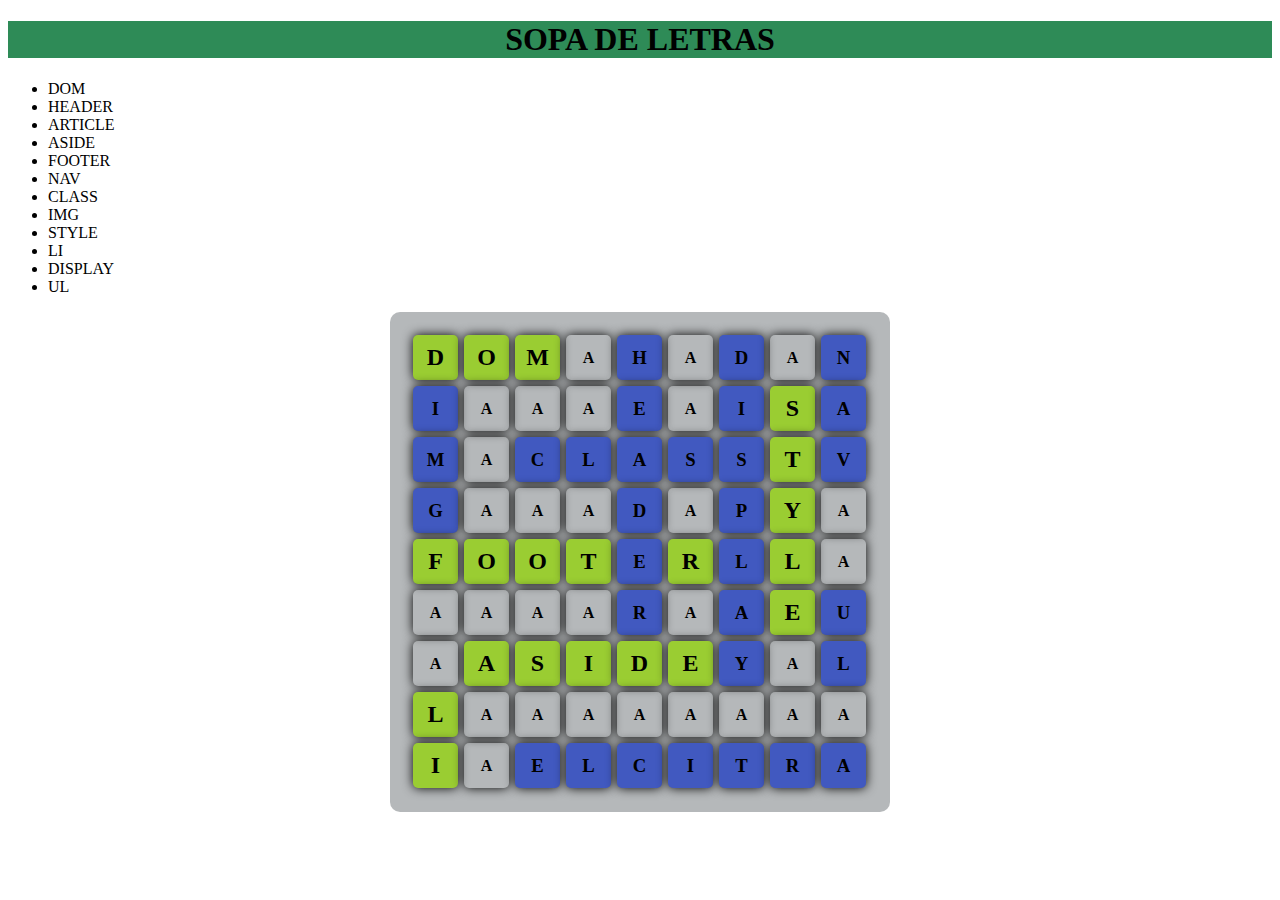
==== index.html @ ed95edef "Add files via upload" ====
<!DOCTYPE html>
<html lang="es">
<head>
    <meta charset="UTF-8">
    <meta http-equiv="X-UA-Compatible" content="IE=edge">
    <meta name="viewport" content="width=device-width, initial-scale=1.0">
    <title>Sopa de letras</title>
  
    <link rel="stylesheet" href="estilo.css">
</head>
<body>
    
    <div id="Sopa">
    
        <h1 >SOPA DE LETRAS</h1>
        <div class="lista">
        <ul><li>DOM</li>
            <li>HEADER</li>
            <li>ARTICLE</li>
            <li>ASIDE</li>
            <li>FOOTER</li>
            <li>NAV</li>
            <li>CLASS</li>
            <li>IMG</li>
            <li>STYLE</li>
            <li>LI</li>
            <li>DISPLAY</li>
            <li>UL</li>
        </div>




        </ul>
        <div id="contenedor">
            <h2 class="caja"><strong>D</strong></h2>
            <h2 class="caja"><strong>O</strong></h2>
            <h2 class="caja"><strong>M</strong></h2>
            <div class="caja"><strong>A</strong></div>
            <H3 class="caja"><strong>H</strong></H3>
            <div class="caja"><strong>A</strong></div>
            <h3 class="caja"><strong>D</strong></h3>
            <div class="caja"><strong>A</strong></div>
            <h3 class="caja"><strong>N</strong></h3>  

            <h3 class="caja"><strong>I</strong></h3>
            <div class="caja"><strong>A</strong></div>
            <div class="caja"><strong>A</strong></div>
            <div class="caja"><strong>A</strong></div>
            <h3 class="caja"><strong>E</strong></h3>
            <div class="caja"><strong>A</strong></div>
            <h3 class="caja"><strong>I</strong></h3>
            <h2 class="caja"><strong>S</strong></h2>
            <h3 class="caja"><strong>A</strong></h3>

            <h3 class="caja"><strong>M</strong></h3>
            <div class="caja"><strong>A</strong></div>
            <h3 class="caja"><strong>C</strong></h3>
            <h3 class="caja"><strong>L</strong></h3>
            <h3 class="caja"><strong>A</strong></h3>
            <h3 class="caja"><strong>S</strong></h3>
            <h3 class="caja"><strong>S</strong></h3>
            <h2 class="caja"><strong>T</strong></h2>
            <h3 class="caja"><strong>V</strong></h3>

            <h3 class="caja"><strong>G</strong></h3>
            <div class="caja"><strong>A</strong></div>
            <div class="caja"><strong>A</strong></div>
            <div class="caja"><strong>A</strong></div>
            <h3 class="caja"><strong>D</strong></h3>
            <div class="caja"><strong>A</strong></div>
            <h3 class="caja"><strong>P</strong></h3>
            <h2 class="caja"><strong>Y</strong></h2>
            <div class="caja"><strong>A</strong></div>

            <h2 class="caja"><strong>F</strong></h2>
            <h2 class="caja"><strong>O</strong></h2>
            <h2 class="caja"><strong>O</strong></h2>
            <h2 class="caja"><strong>T</strong></h2>
            <h3 class="caja"><strong>E</strong></h3>
            <h2 class="caja"><strong>R</strong></h2>
            <h3 class="caja"><strong>L</strong></h3>
            <h2 class="caja"><strong>L</strong></h2>
            <div class="caja"><strong>A</strong></div>

            <div class="caja"><strong>A</strong></div>
            <div class="caja"><strong>A</strong></div>
            <div class="caja"><strong>A</strong></div>
            <div class="caja"><strong>A</strong></div>
            <h3 class="caja"><strong>R</strong></h3>
            <div class="caja"><strong>A</strong></div>
            <h3 class="caja"><strong>A</strong></h3>
            <h2 class="caja"><strong>E</strong></h2>
            <h3 class="caja"><strong>U</strong></h3>

            <div class="caja"><strong>A</strong></div>
            <h2 class="caja"><strong>A</strong></h2>
            <h2 class="caja"><strong>S</strong></h2>
            <h2 class="caja"><strong>I</strong></h2>
            <h2 class="caja"><strong>D</strong></h2>
            <h2 class="caja"><strong>E</strong></h2>
            <h3 class="caja"><strong>Y</strong></h3>
            <div class="caja"><strong>A</strong></div>
            <h3 class="caja"><strong>L</strong></h3>

            <h2 class="caja"><strong>L</strong></h2>
            <div class="caja"><strong>A</strong></div>
            <div class="caja"><strong>A</strong></div>
            <div class="caja"><strong>A</strong></div>
            <div class="caja"><strong>A</strong></div>
            <div class="caja"><strong>A</strong></div>
            <div class="caja"><strong>A</strong></div>
            <div class="caja"><strong>A</strong></div>
            <div class="caja"><strong>A</strong></div>

            <h2 class="caja"><strong>I</strong></h2>
            <div class="caja"><strong>A</strong></div>
            <h3 class="caja"><strong>E</strong></h3>
            <h3 class="caja"><strong>L</strong></h3>
            <h3 class="caja"><strong>C</strong></h3>
            <h3 class="caja"><strong>I</strong></h3>
            <h3 class="caja"><strong>T</strong></h3>
            <h3 class="caja"><strong>R</strong></h3>
            <h3 class="caja"><strong>A</strong></h3>
        </div>

    </div>

   
    
</body>
</html>
---- estilo.css ----
#sopa{
    margin: 0%;
    border: 1px solid rgb(0, 255, 42);

}

#contenedor{
    margin: auto;
    width: 460px;
    height: 460px;
    padding: 20px;
    border-radius: 10px;
    overflow: hidden;
    background-color: rgba(147, 151, 155, 0.685);

}

.caja{
    margin: 3px;
    width: 45px;
    height: 45px;
    line-height: 45px;
    text-align: center;
    box-shadow: 0 0 11px; rgba(0,0,0,0.3);
    border-radius: 5px;
    float: left;
}
h1{
    text-align: center;
    background-color: seagreen;
    
}
h2{
    
    text-align: center;
    background-color: yellowgreen;
}

h3{
    
    text-align: center;
    background-color: rgb(65, 89, 192);
}

.lista{
    height: 50%;
    width: 50%;
    
}
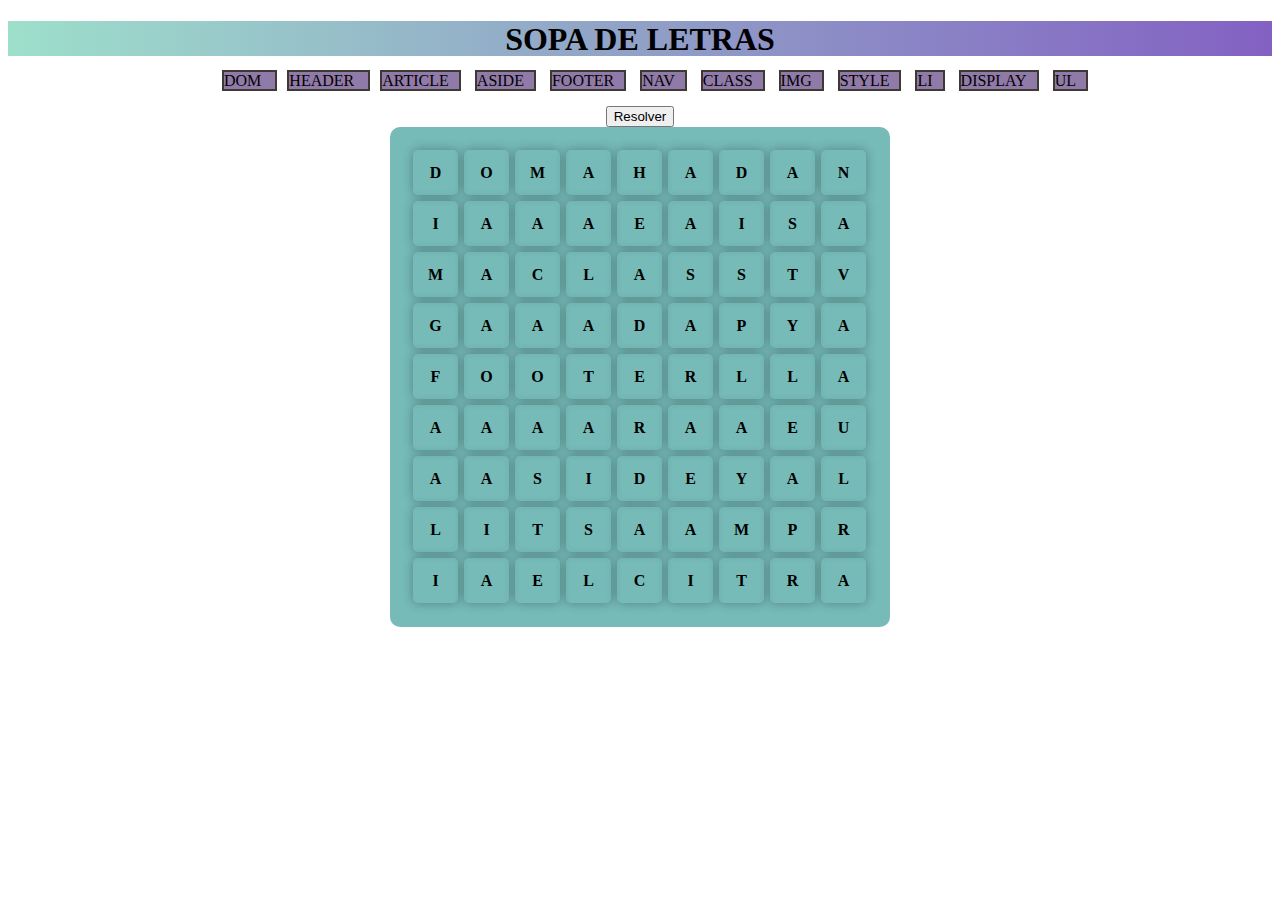
==== commit 7c47b4d6: "Add files via upload" ====
--- a/index.html
+++ b/index.html
@@ -5,128 +5,134 @@
     <meta http-equiv="X-UA-Compatible" content="IE=edge">
     <meta name="viewport" content="width=device-width, initial-scale=1.0">
     <title>Sopa de letras</title>
-  
+
     <link rel="stylesheet" href="estilo.css">
+      
 </head>
 <body>
     
-    <div id="Sopa">
-    
-        <h1 >SOPA DE LETRAS</h1>
-        <div class="lista">
-        <ul><li>DOM</li>
-            <li>HEADER</li>
-            <li>ARTICLE</li>
-            <li>ASIDE</li>
-            <li>FOOTER</li>
-            <li>NAV</li>
-            <li>CLASS</li>
-            <li>IMG</li>
-            <li>STYLE</li>
-            <li>LI</li>
-            <li>DISPLAY</li>
-            <li>UL</li>
-        </div>
+    <header>
+        <h1>SOPA DE LETRAS</h1>
+   </header> 
+                        
+            <ul>
+               <li> <a href="dom.html">DOM </a></li>
+               <li> <a href="header.html">HEADER </a></li>
+               <li> <a href="article.html">ARTICLE</a></li>
+               <li> <a href="aside.html">ASIDE</a></li>
+               <li><a href="footer.html">FOOTER</a></li>
+               <li><a href="nav.html">NAV</a></li>
+               <li><a href="class.html">CLASS</a></li>
+               <li><a href="img.html">IMG</a></li>
+               <li><a href="style.html">STYLE</a></li>
+               <li><a href="li.html">LI</a></li>
+               <li><a href="display.html">DISPLAY</a></li>
+               <li><a href="ul.html">UL</a></li>
+                
+            </ul>
 
+              
+              <div class="boton">
+                  <button id="btnResolver">Resolver</button>
+             
 
-
-
-        </ul>
+         
         <div id="contenedor">
-            <h2 class="caja"><strong>D</strong></h2>
-            <h2 class="caja"><strong>O</strong></h2>
-            <h2 class="caja"><strong>M</strong></h2>
+            <div class="caja dom"><strong>D</strong></div>
+            <div class="caja dom"><strong>O</strong></div>
+            <div class="caja dom"><strong>M</strong></div>
             <div class="caja"><strong>A</strong></div>
-            <H3 class="caja"><strong>H</strong></H3>
+            <div class="caja header"><strong>H</strong></div>
             <div class="caja"><strong>A</strong></div>
-            <h3 class="caja"><strong>D</strong></h3>
+            <div class="caja display"><strong>D</strong></div>
             <div class="caja"><strong>A</strong></div>
-            <h3 class="caja"><strong>N</strong></h3>  
-
-            <h3 class="caja"><strong>I</strong></h3>
+            <div class="caja nav"><strong>N</strong></div>  
+ 
+            <div class="caja img"><strong>I</strong></div>
             <div class="caja"><strong>A</strong></div>
             <div class="caja"><strong>A</strong></div>
             <div class="caja"><strong>A</strong></div>
-            <h3 class="caja"><strong>E</strong></h3>
+            <div class="caja header"><strong>E</strong></div>
             <div class="caja"><strong>A</strong></div>
-            <h3 class="caja"><strong>I</strong></h3>
-            <h2 class="caja"><strong>S</strong></h2>
-            <h3 class="caja"><strong>A</strong></h3>
+            <div class="caja display"><strong>I</strong></div>
+            <div class="caja style"><strong>S</strong></div>
+            <div class="caja nav"><strong>A</strong></div>
 
-            <h3 class="caja"><strong>M</strong></h3>
+            <div class="caja img"><strong>M</strong></div>
             <div class="caja"><strong>A</strong></div>
-            <h3 class="caja"><strong>C</strong></h3>
-            <h3 class="caja"><strong>L</strong></h3>
-            <h3 class="caja"><strong>A</strong></h3>
-            <h3 class="caja"><strong>S</strong></h3>
-            <h3 class="caja"><strong>S</strong></h3>
-            <h2 class="caja"><strong>T</strong></h2>
-            <h3 class="caja"><strong>V</strong></h3>
+            <div class="caja class"><strong>C</strong></div>
+            <div class="caja class"><strong>L</strong></div>
+            <div class="caja header class"><strong>A</strong></div>
+            <div class="caja class"><strong>S</strong></div>
+            <div class="caja class display"><strong>S</strong></div>
+            <div class="caja style"><strong>T</strong></div>
+            <div class="caja nav"><strong>V</strong></div>
 
-            <h3 class="caja"><strong>G</strong></h3>
+            <div class="caja img"><strong>G</strong></div>
             <div class="caja"><strong>A</strong></div>
             <div class="caja"><strong>A</strong></div>
             <div class="caja"><strong>A</strong></div>
-            <h3 class="caja"><strong>D</strong></h3>
+            <div class="caja header"><strong>D</strong></div>
             <div class="caja"><strong>A</strong></div>
-            <h3 class="caja"><strong>P</strong></h3>
-            <h2 class="caja"><strong>Y</strong></h2>
+            <div class="caja display"><strong>P</strong></div>
+            <div class="caja style"><strong>Y</strong></div>
             <div class="caja"><strong>A</strong></div>
 
-            <h2 class="caja"><strong>F</strong></h2>
-            <h2 class="caja"><strong>O</strong></h2>
-            <h2 class="caja"><strong>O</strong></h2>
-            <h2 class="caja"><strong>T</strong></h2>
-            <h3 class="caja"><strong>E</strong></h3>
-            <h2 class="caja"><strong>R</strong></h2>
-            <h3 class="caja"><strong>L</strong></h3>
-            <h2 class="caja"><strong>L</strong></h2>
+            <div class="caja footer"><strong>F</strong></div>
+            <div class="caja footer"><strong>O</strong></div>
+            <div class="caja footer"><strong>O</strong></div>
+            <div class="caja footer"><strong>T</strong></div>
+            <div class="caja header footer"><strong>E</strong></div>
+            <div class="caja footer"><strong>R</strong></div>
+            <div class="caja display"><strong>L</strong></div>
+            <div class="caja style"><strong>L</strong></div>
             <div class="caja"><strong>A</strong></div>
 
             <div class="caja"><strong>A</strong></div>
             <div class="caja"><strong>A</strong></div>
             <div class="caja"><strong>A</strong></div>
             <div class="caja"><strong>A</strong></div>
-            <h3 class="caja"><strong>R</strong></h3>
+            <div class="caja header"><strong>R</strong></div>
             <div class="caja"><strong>A</strong></div>
-            <h3 class="caja"><strong>A</strong></h3>
-            <h2 class="caja"><strong>E</strong></h2>
-            <h3 class="caja"><strong>U</strong></h3>
+            <div class="caja display"><strong>A</strong></div>
+            <div class="caja style"><strong>E</strong></div>
+            <div class="caja ul"><strong>U</strong></div>
 
             <div class="caja"><strong>A</strong></div>
-            <h2 class="caja"><strong>A</strong></h2>
-            <h2 class="caja"><strong>S</strong></h2>
-            <h2 class="caja"><strong>I</strong></h2>
-            <h2 class="caja"><strong>D</strong></h2>
-            <h2 class="caja"><strong>E</strong></h2>
-            <h3 class="caja"><strong>Y</strong></h3>
+            <div class="caja aside"><strong>A</strong></div>
+            <div class="caja aside"><strong>S</strong></div>
+            <div class="caja aside"><strong>I</strong></div>
+            <div class="caja aside"><strong>D</strong></div>
+            <div class="caja aside"><strong>E</strong></div>
+            
+            <div class="caja display"><strong>Y</strong></div>
             <div class="caja"><strong>A</strong></div>
-            <h3 class="caja"><strong>L</strong></h3>
+            <div class="caja ul"><strong>L</strong></div>
 
-            <h2 class="caja"><strong>L</strong></h2>
+            <div class="caja li"><strong>L</strong></div>
+            <div class="caja"><strong>I</strong></div>
+            <div class="caja"><strong>T</strong></div>
+            <div class="caja"><strong>S</strong></div>
             <div class="caja"><strong>A</strong></div>
             <div class="caja"><strong>A</strong></div>
+            <div class="caja"><strong>M</strong></div>
+            <div class="caja"><strong>P</strong></div>
+            <div class="caja"><strong>R</strong></div>
+
+            <div class="caja li"><strong>I</strong></div>
             <div class="caja"><strong>A</strong></div>
-            <div class="caja"><strong>A</strong></div>
-            <div class="caja"><strong>A</strong></div>
-            <div class="caja"><strong>A</strong></div>
-            <div class="caja"><strong>A</strong></div>
-            <div class="caja"><strong>A</strong></div>
-
-            <h2 class="caja"><strong>I</strong></h2>
-            <div class="caja"><strong>A</strong></div>
-            <h3 class="caja"><strong>E</strong></h3>
-            <h3 class="caja"><strong>L</strong></h3>
-            <h3 class="caja"><strong>C</strong></h3>
-            <h3 class="caja"><strong>I</strong></h3>
-            <h3 class="caja"><strong>T</strong></h3>
-            <h3 class="caja"><strong>R</strong></h3>
-            <h3 class="caja"><strong>A</strong></h3>
+            <div class="caja article"><strong>E</strong></div>
+            <div class="caja article"><strong>L</strong></div>
+            <div class="caja article"><strong>C</strong></div>
+            <div class="caja article"><strong>I</strong></div>
+            <div class="caja article"><strong>T</strong></div>
+            <div class="caja article"><strong>R</strong></div>
+            <div class="caja article"><strong>A</strong></div>
         </div>
 
     </div>
-
-   
     
+    
+    <script src="codigo.js"></script>
 </body>
 </html>--- a/estilo.css
+++ b/estilo.css
@@ -1,8 +1,13 @@
 #sopa{
-    margin: 0%;
-    border: 1px solid rgb(0, 255, 42);
+    margin: auto;
+    text-align: center;
 
 }
+.boton{
+    text-align: center;
+    
+}
+
 
 #contenedor{
     margin: auto;
@@ -11,9 +16,13 @@
     padding: 20px;
     border-radius: 10px;
     overflow: hidden;
-    background-color: rgba(147, 151, 155, 0.685);
+    background-color: rgba(36, 146, 141, 0.623);
 
 }
+.body{
+    background-color: blue;
+}
+
 
 .caja{
     margin: 3px;
@@ -21,29 +30,67 @@
     height: 45px;
     line-height: 45px;
     text-align: center;
-    box-shadow: 0 0 11px; rgba(0,0,0,0.3);
+    box-shadow: 0 0 11px rgba(0,0,0,0.3);
     border-radius: 5px;
     float: left;
-}
-h1{
-    text-align: center;
-    background-color: seagreen;
-    
-}
-h2{
-    
-    text-align: center;
-    background-color: yellowgreen;
+
 }
 
-h3{
-    
-    text-align: center;
-    background-color: rgb(65, 89, 192);
+.Resolver{
+    color: rgb(255, 225, 205);
+    background-color: rgb(224, 69, 30);
 }
 
-.lista{
-    height: 50%;
-    width: 50%;
+.resaltar{
+    color: white;
+    background-color: rgb(241, 76, 11);
+}
+
+
+
+h1{
+    text-align: center;    
+}
+  
+ ul {
+      list-style-type: none;
+      text-align: center;
+    }
     
+li {
+      background-color: #3710638e;
+      border: #3d3a35 2px solid;
+      display: inline;
+      margin-right: 10px;
+      text-align: center;
+    }
+
+ a {
+    color: black;
+    font-weight: 300;
+    text-decoration: none;
+    margin-right: 10px;
+   
+  }
+
+
+.fondo{
+    background-image: url("https://previews.123rf.com/images/andreacrisante/andreacrisante1503/andreacrisante150300043/38740250-la-ca%C3%ADda-de-las-letras-en-el-piso-de-madera.jpg");
+    background-size: cover;
+}
+
+
+header {
+    width: 100%;
+    height: 35px;
+    background: #60c3c3; /* fallback for old browsers */
+    background: -webkit-linear-gradient(to right,hsla(161, 61%, 46%, 0.616),#3d6e49), url("https://previews.123rf.com/images/andreacrisante/andreacrisante1503/andreacrisante150300043/38740250-la-ca%C3%ADda-de-las-letras-en-el-piso-de-madera.jpg");
+    background: linear-gradient(to right,hsla(161, 61%, 46%, 0.466),#8360c3), url("https://previews.123rf.com/images/andreacrisante/andreacrisante1503/andreacrisante150300043/38740250-la-ca%C3%ADda-de-las-letras-en-el-piso-de-madera.jpg");
+    background-size: cover;
+    background-attachment: fixed;
+    position: relative;
+  }
+  
+  .dome {
+    margin:0;
 }